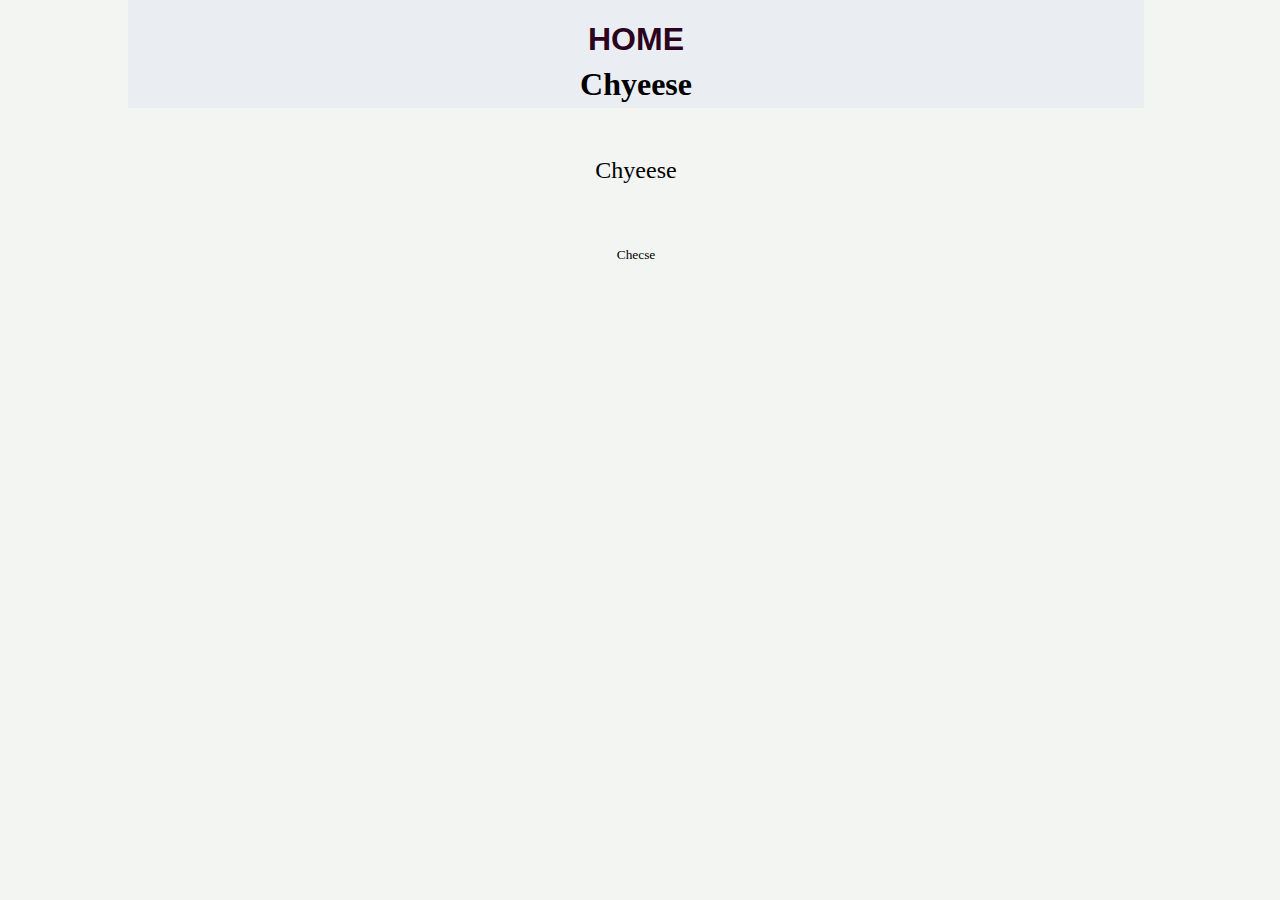
==== article.html @ b256fdde "Diverse ändringar som jag inte vill tappa" ====
<!DOCTYPE html>
<html lang="en">
<head>
    <meta charset="UTF-8">
    <meta name="viewport" content="width=device-width, initial-scale=1.0">
    <meta http-equiv="X-UA-Compatible" content="ie=edge">
    <title>Surfer Life</title>
    <link rel="stylesheet" href="css/style.css">
</head>
<body class="surf">
    <nav>
                <a href="index.html">
                    <h1 class="center">HOME</h1>
                </a>
    </nav>
    <a href="index.html">
        <h1 class="center">Chyeese</h1>
    </a>
    <h4>Chyeese</h4>
    <br />
    <p> Checse </p>
</body>
</html>
---- css/style.css ----
.center{
    text-align: center;
}
body{
    max-width: 100vw;
    display: grid;
    background-color: #F3F5F2;
    grid-template-rows: 5vh;
    overflow-x: hidden;
    margin-left: 0;
    margin-top: 0;
}
nav{
    margin-left: 10vw;
    margin-right: 10vw;
    flex-grow: 2;
    display: flex;
    flex-direction: row;
    justify-content: space-around;
    height: 5vh;
    padding-bottom: 2vh;
    bottom: 0;
    right: 0;
    background-color: rgba(80, 120, 250, 0.05);
}
.sticky{
    width: 80vw;
    position: fixed;
    top: 0;
    left: 0vw;
    margin-left: 10vw;
    background-color: black;
}
.sticky a h1{
    color: lightcyan    ;
}

nav h1{
    display: inline-block;
    font-size: 2vh;
    font-family: 'Ubuntu', sans-serif;
    color: #2B031F;
}
main{
    margin-top: 5vh;
    margin-left: 10vw;
    margin-right: 10vw;
    flex-direction: row;
    flex-wrap: wrap;
}
main div{
    display: flex;
    flex-basis: 30vw;
    margin-left: 0;
    width: 80vw;
    height: unset;
    justify-items: center;
    justify-content: space-around;
    flex-wrap: wrap;
}
main div>*{
    flex: 0 1 20vw;
    margin: 0 2vw;
}
h2{
    text-decoration: none;
    text-align: center;
}
article.bigpart a{
    display: block;
    width: 80vw;
    text-decoration: none;
}
article.bigpart a img{
    max-width: 100%;
}
article.bigpart h2{
    text-decoration: none;
    color: black;
    margin-block-start: 0.45em;
    margin-block-end: 0.45em;
}
article.smallpart{
    display: inline-block;
    width: 30%;
    padding: 0;
    border: 0;
}
main#special{
    margin-top: 15vh;
    display: flex;
    background-color: rgba(80, 120, 250, 0.05);
    justify-content: space-between;
}
main#special article{
    flex: 1 0 20vw;
    margin: 0 5vw;
}
article.smallpart a img{
    max-width: 100%;
    height: auto;   
}
article.smallpart a img
article.smallpart h2{
    font-size: 1em;
}
p{
    font-size: smaller;
    text-align: center;
}
a{
    color: black;
    text-decoration: none;
}
h4{
    text-align: center;
    font-size: 1.5em;
    font-weight: lighter;
}
.pictures img{
    height: 12vh;
    margin: 1vw;
}
.pictures{
    display: flex;
    justify-content: space-evenly;
    flex-wrap: wrap;
}
nav.sticky+main.content{
    margin-top: 20vh;
}
@media only screen and (min-width: 600px){
.pictures img{
    height: 35vh;
}
h2{
    font-size: 3em;
}
article.smallpart h2{
    font-size: 2em;
}
nav h1{
    font-size: 2em;
}
nav{
    height: 10vh;
}
body{
    max-width: 100vw;
    background-color: #F3F5F2;
    overflow-x: hidden;
}
}
#special article h2{
    margin-bottom: 3em;
}
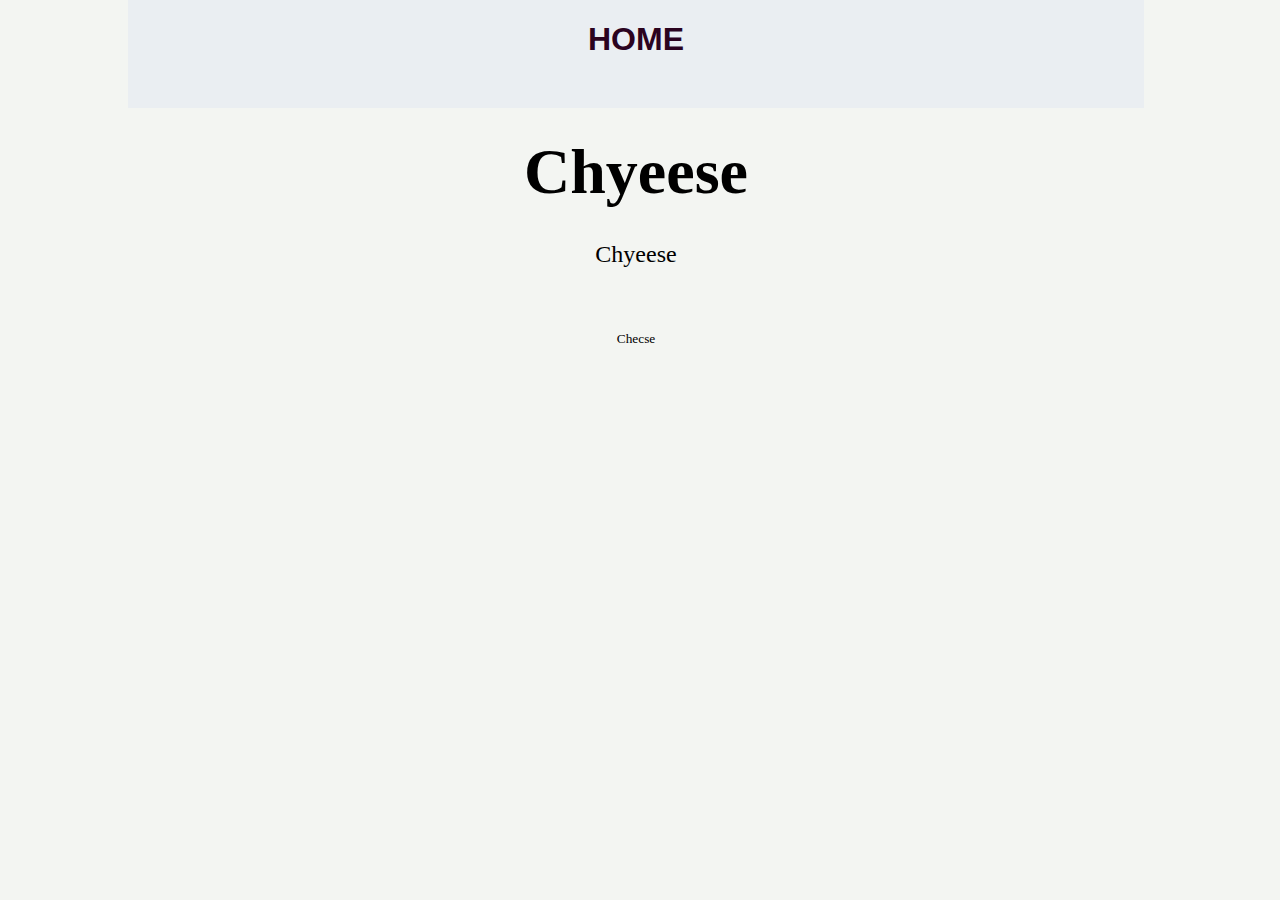
==== commit 21a2c883: "Updating" ====
--- a/article.html
+++ b/article.html
@@ -14,7 +14,7 @@
                 </a>
     </nav>
     <a href="index.html">
-        <h1 class="center">Chyeese</h1>
+        <h1 class="center glass">Chyeese</h1>
     </a>
     <h4>Chyeese</h4>
     <br />
--- a/css/style.css
+++ b/css/style.css
@@ -1,5 +1,8 @@
 .center{
     text-align: center;
+}
+img{
+    max-width: 100%;
 }
 body{
     max-width: 100vw;
@@ -81,7 +84,7 @@
     margin-block-end: 0.45em;
 }
 article.smallpart{
-    display: inline-block;
+    display: block;
     width: 30%;
     padding: 0;
     border: 0;
@@ -91,6 +94,7 @@
     display: flex;
     background-color: rgba(80, 120, 250, 0.05);
     justify-content: space-between;
+    background-color: whitesmoke;
 }
 main#special article{
     flex: 1 0 20vw;
@@ -98,9 +102,9 @@
 }
 article.smallpart a img{
     max-width: 100%;
-    height: auto;   
-}
-article.smallpart a img
+    height: unset;
+    width: 100%;
+}
 article.smallpart h2{
     font-size: 1em;
 }
@@ -129,6 +133,11 @@
 nav.sticky+main.content{
     margin-top: 20vh;
 }
+.free{
+    width: 50vw;
+    margin: auto;
+}
+
 @media only screen and (min-width: 600px){
 .pictures img{
     height: 35vh;
@@ -138,6 +147,7 @@
 }
 article.smallpart h2{
     font-size: 2em;
+    margin-top: 0vw;
 }
 nav h1{
     font-size: 2em;
@@ -153,4 +163,79 @@
 }
 #special article h2{
     margin-bottom: 3em;
+}
+.glass{
+    margin-top: 10vh;
+    font-size: 4em;
+    margin-bottom: auto;
+}
+.glass+h4{
+    margin: auto;
+}
+body main div article a{
+    width: 100%;
+}
+.slidershow{
+width: 700px;
+height: 400px;
+overflow: hidden;
+}
+.middle{
+position: absolute;
+top: 50%;
+left: 50%;
+transform: translate(-50%,-50%);
+}
+.navigation{
+position: absolute;
+bottom: 20px;
+left: 50%;
+transform: translateX(-50%);
+display: flex;
+}
+.bar{
+width: 50px;
+height: 10px;
+border: 2px solid cornflowerblue;
+margin: 6px;
+cursor: pointer;
+transition: 0.4s;
+}
+.bar:hover{
+background: #fff;
+}
+
+input[name="r"]{
+position: absolute;
+visibility: hidden;
+}
+
+.slides{
+width: 500%;
+height: 100%;
+display: flex;
+}
+
+.slide{
+width: 20%;
+transition: 0.6s;
+}
+.slide img{
+width: 100%;
+height: 100%;
+}
+#r1:checked ~ .s1{
+margin-left: 0;
+}
+#r2:checked ~ .s1{
+margin-left: -20%;
+}
+#r3:checked ~ .s1{
+margin-left: -40%;
+}
+#r4:checked ~ .s1{
+margin-left: -60%;
+}
+#r5:checked ~ .s1{
+margin-left: -80%;
 }